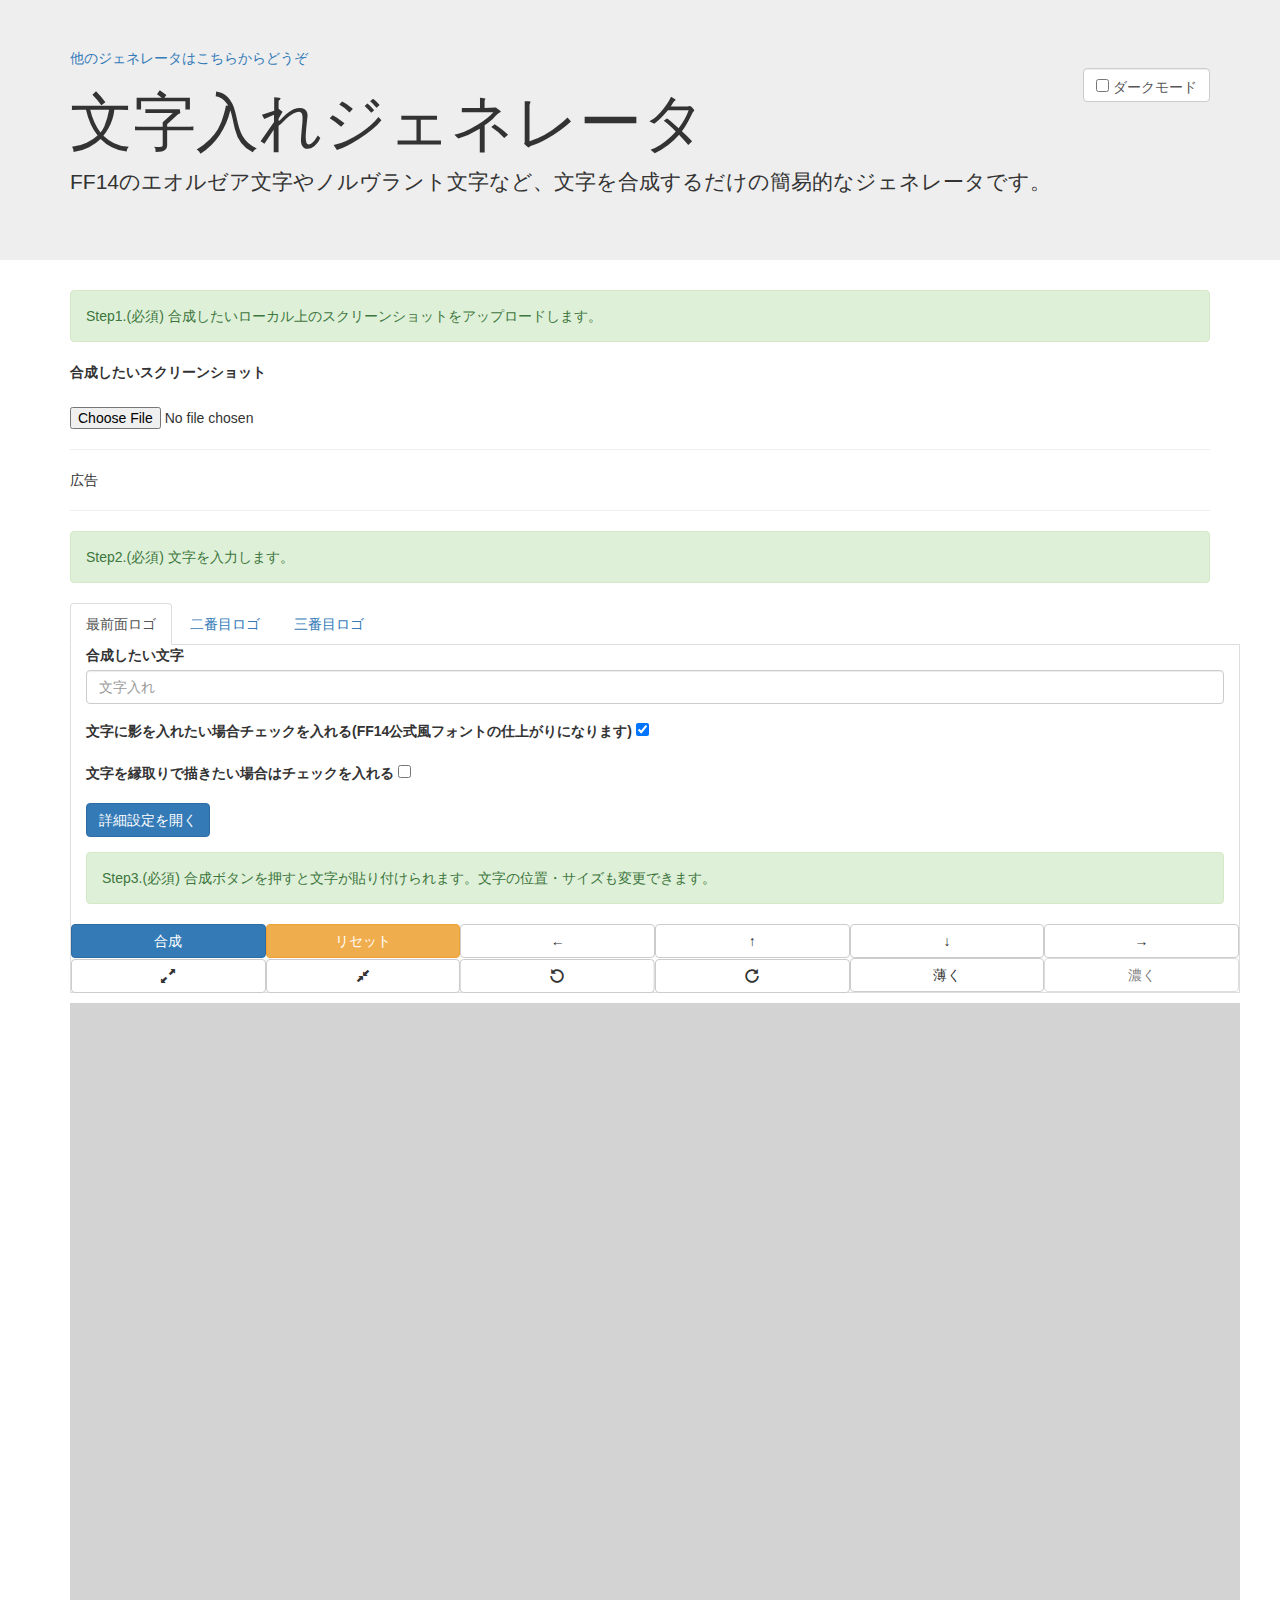
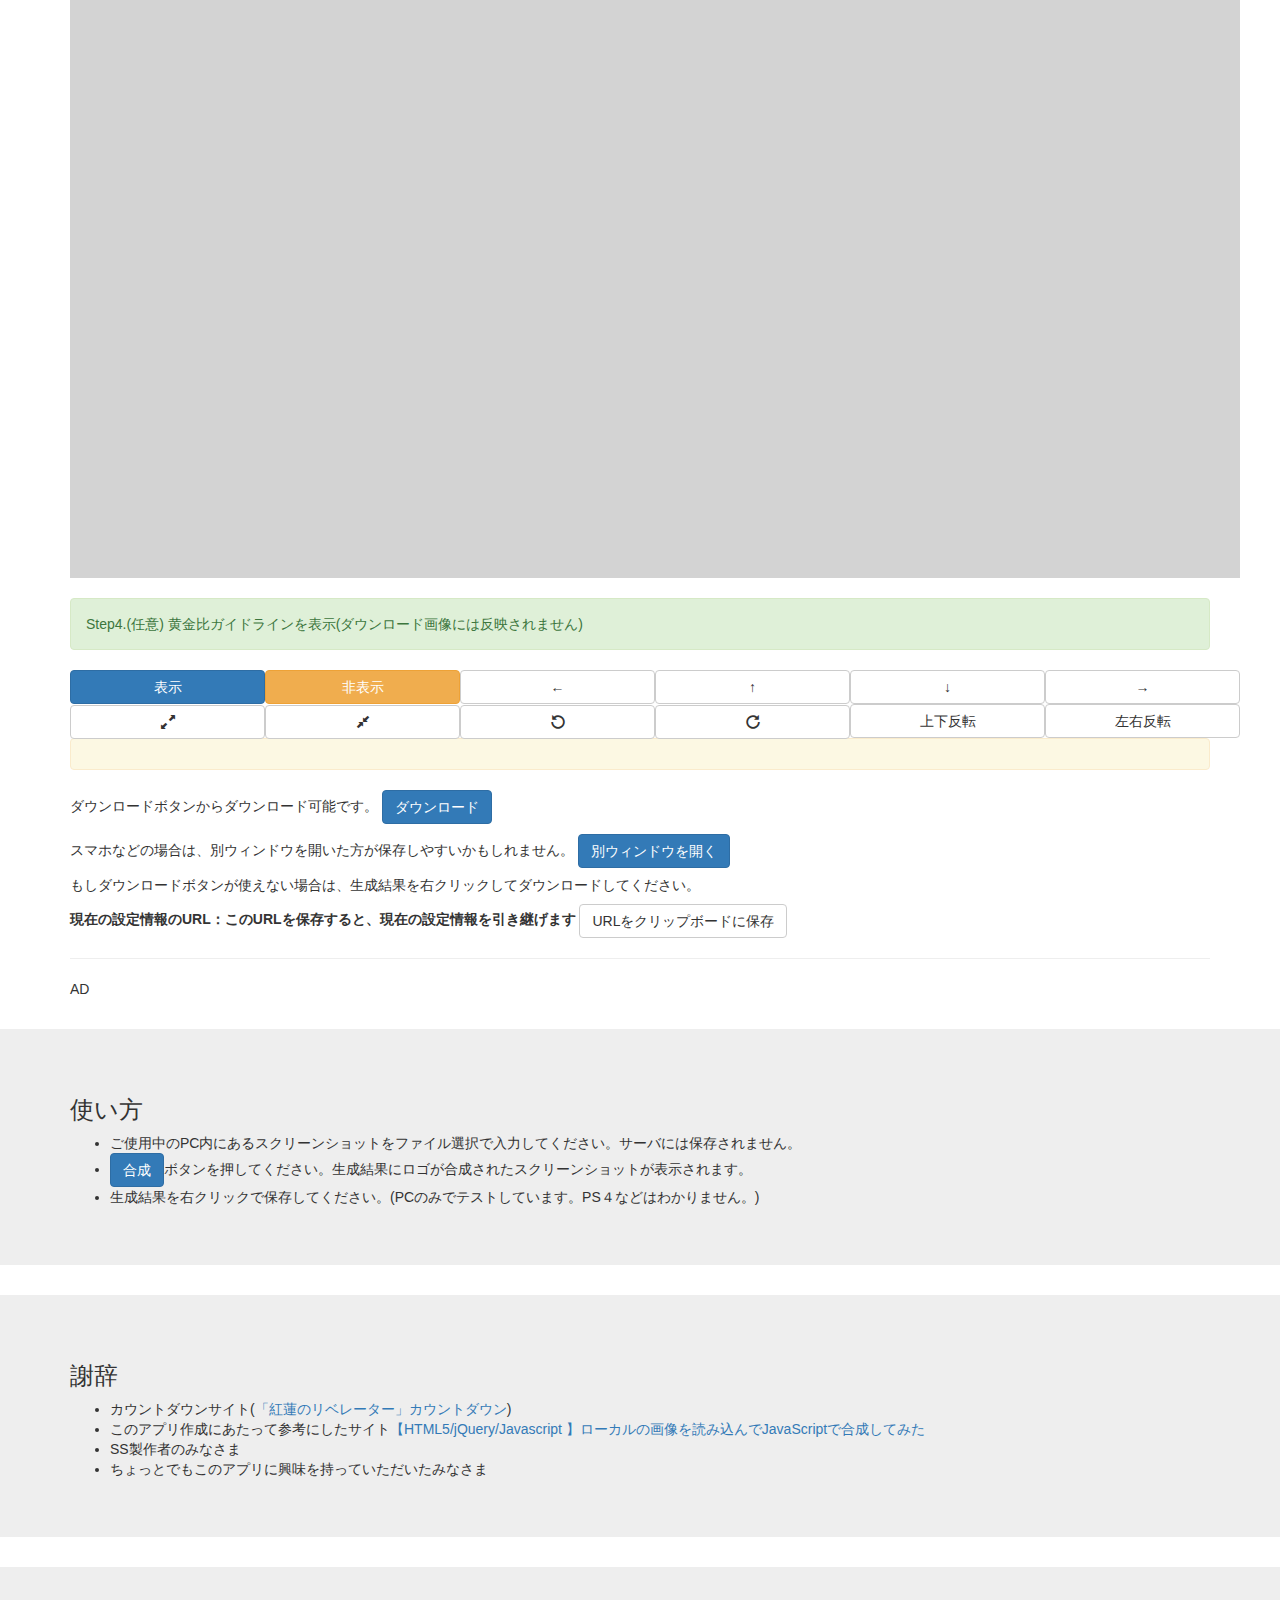
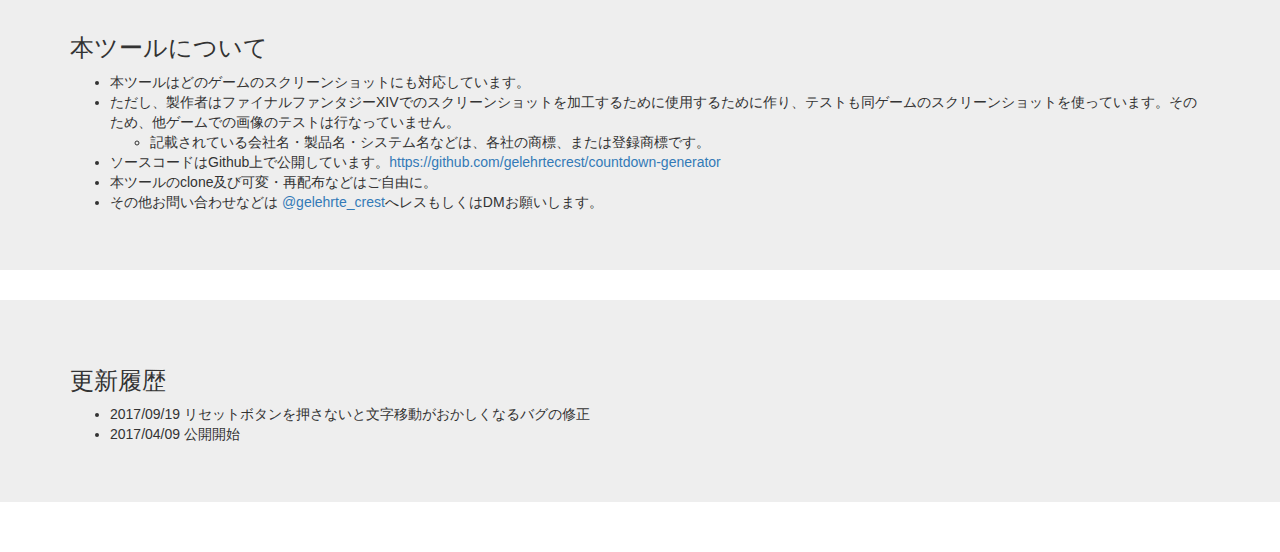
==== docs/index.html @ 1e6e4420 "サベネア文字" ====
<!DOCTYPE html>
<html>
	<head lang="ja">
		<meta charset="utf-8">
		<meta http-equiv="X-UA-Compatible" content="IE=edge">
		<meta name="viewport" content="width=device-width, initial-scale=1">
		<meta description="文字入れジェネレータはゲームのスクリーンショットにFF14のエオルゼア文字やノルヴラント文字など文字を載せるためのアプリです。FINAL FANTASY XIVのスクリーンショットでテストしています。">
		<title>文字入れジェネレータ</title>
		<script src="https://code.createjs.com/easeljs-0.8.2.min.js"></script>
		<script src="jquery-3.6.0.min.js"></script>
		<script src="https://maxcdn.bootstrapcdn.com/bootstrap/3.3.7/js/bootstrap.min.js" integrity="sha384-Tc5IQib027qvyjSMfHjOMaLkfuWVxZxUPnCJA7l2mCWNIpG9mGCD8wGNIcPD7Txa" crossorigin="anonymous"></script>
		<link href="https://maxcdn.bootstrapcdn.com/bootstrap/3.3.7/css/bootstrap.min.css" rel="stylesheet" integrity="sha384-BVYiiSIFeK1dGmJRAkycuHAHRg32OmUcww7on3RYdg4Va+PmSTsz/K68vbdEjh4u" crossorigin="anonymous">
		<link href="main.css?20210517" rel="stylesheet">
		<script src="https://ajax.googleapis.com/ajax/libs/webfont/1.6.26/webfont.js"></script>
		<script src="main.js?20220130"></script>
		<!-- ダークモード -->
		<script src="https://cdn.jsdelivr.net/npm/js-cookie@2/src/js.cookie.min.js"></script>
		<script src="dark-mode.js?20200327"></script>
		<!-- Global Site Tag (gtag.js) - Google Analytics -->
		<script async src="https://www.googletagmanager.com/gtag/js?id=UA-101529000-4"></script>
		<script>
  window.dataLayer = window.dataLayer || [];
    function gtag(){dataLayer.push(arguments)};
  gtag('js', new Date());

    gtag('config', 'UA-101529000-4');
		</script>
		<link href="style.css?20220130" rel="stylesheet">
	</head>
	<body>
		<div class="jumbotron">
			<div class="container">
				<div><a href="https://www.gelehrte.com/">他のジェネレータはこちらからどうぞ</a></div>
				<div class="pull-right">
					<div class="form-control"><input id="btn-mode" type="checkbox"> ダークモード</div>
				</div>
				<h1>文字入れジェネレータ</h1>
				<p id="comment">FF14のエオルゼア文字やノルヴラント文字など、文字を合成するだけの簡易的なジェネレータです。</p>
			</div>
		</div>
		<div class="container">
			<div class="alert alert-success">Step1.(必須) 合成したいローカル上のスクリーンショットをアップロードします。</div>
			<dl class="table">
			<dd><label for="exampleInputEmail1">合成したいスクリーンショット</label></dd>
			<dd><span><img src="" id="preview"></span><dd>
			<dd><input type="file" accept="image/*" id="getfile"><dd>
			</dl>
			<hr />
			<p>広告</p>
			<script async src="//pagead2.googlesyndication.com/pagead/js/adsbygoogle.js"></script>
			<!-- カウントダウンジェネレータ　レスポンシブ -->
		<ins class="adsbygoogle"
		     style="display:block"
	          data-ad-client="ca-pub-9341622472626262"
          data-ad-slot="9647787091"
     data-ad-format="auto"></ins>
     <script>
(adsbygoogle = window.adsbygoogle || []).push({});
     </script>
     		<hr />
			<div class="alert alert-success">Step2.(必須) 文字を入力します。</div>
			<ul class="nav nav-tabs">
				<li class="active"><a href="#tabContentA" data-toggle="tab">最前面ロゴ</a></li>
				<li><a href="#tabContentB" data-toggle="tab">二番目ロゴ</a></li>
				<li><a href="#tabContentC" data-toggle="tab">三番目ロゴ</a></li>
			</ul>
			<div class="tab-content container">
				<div class="tab-pane active" id="tabContentA">
					<div class="row">
						<div class="col-sm-12">
							<div class="form-group">
								<label for="exampleInputEmail1">合成したい文字</label>
								<input type="text" class="form-control input" id="text" placeholder="文字入れ">
							</div>
							<div class="form-group">
								<label for="exampleInputEmail1">文字に影を入れたい場合チェックを入れる(FF14公式風フォントの仕上がりになります)
									<input type="checkbox" id="color_shadow_flag" value="1" checked="checked">
								</label>
							</div>
							<div class="form-group">
								<label for="exampleInputEmail1">文字を縁取りで描きたい場合はチェックを入れる
									<input type="checkbox" id="color_outline_flag" value="1">
								</label>
							</div>
							<div class="form-group">
								<button id="setting_more_btn" class="btn btn-primary">詳細設定を開く</button>
							</div>
						</div>
						<div id="setting_more" style="display:none">
							<div class="col-sm-12">
								<div class="form-group">
									<label for="exampleInputEmail1">フォントカラー：ボタンから選んでください：結果はテキストボックスに入ります</label>
									<div class="col-sm-12">
										<div class="row">
											<button type="button" id="color_white" class="color_button btn btn-default col-sm-1">白</button>
											<button type="button" id="color_blue" class="color_button btn btn-info col-sm-1">青</button>
											<button type="button" id="color_green" class="color_button btn btn-success col-sm-1">緑</button>
											<button type="button" id="color_yellow" class="color_button btn btn-warning col-sm-1">黄</button>
											<button type="button" id="color_red" class="color_button btn btn-danger col-sm-1">赤</button>
											<button type="button" id="color_black" class="color_button btn btn-black col-sm-1">黒</button>
										</div>
									</div>
									<label for="exampleInputEmail1">または、直接テキストボックスに色を入力してください</label>
									<input type="text" class="form-control input" id="color" placeholder="フォントカラー">
								</div>
							</div>
							<div class="col-sm-12">
								<div class="form-group">
									<label for="exampleInputEmail1">影のカラー：ボタンから選んでください：結果はテキストボックスに入ります</label>
									<div class="col-sm-12">
										<div class="row">
											<button type="button" id="color_shadow_white" class="color_shadow_button btn btn-default col-sm-1">白</button>
											<button type="button" id="color_shadow_blue" class="color_shadow_button btn btn-info col-sm-1">青</button>
											<button type="button" id="color_shadow_green" class="color_shadow_button btn btn-success col-sm-1">緑</button>
											<button type="button" id="color_shadow_yellow" class="color_shadow_button btn btn-warning col-sm-1">黄</button>
											<button type="button" id="color_shadow_red" class="color_shadow_button btn btn-danger col-sm-1">赤</button>
											<button type="button" id="color_shadow_black" class="color_shadow_button btn btn-black col-sm-1">黒</button>
										</div>
									</div>
									<label for="exampleInputEmail1">または、直接テキストボックスに色を入力してください</label>
									<input type="text" class="form-control input" id="color_shadow" placeholder="影のカラー">
								</div>
							</div>
							<div class="col-sm-12">
								<div class="form-group">
									<label for="exampleInputEmail1">フォントスタイル：ボタンから追加もしくは通常体にしてください：結果はテキストボックスに入ります</label>
									<div class="col-sm-12">
										<div class="row">
											<button type="button" id="style_normal" class="style_button btn btn-default col-sm-2">通常体</button>
											<button type="button" id="style_bold" class="style_button btn btn-info col-sm-2">太字を追加</button>
											<button type="button" id="style_italic" class="style_button btn btn-success col-sm-2">斜体を追加</button>
										</div>
									</div>
									<label for="exampleInputEmail1">または、直接テキストボックスに色を入力してください</label>
									<input type="text" class="form-control input" id="style" placeholder="フォントスタイル">
								</div>
							</div>
							<div class="col-sm-12">
								<div class="form-group">
									<label for="exampleInputEmail1">フォントサイズ</label>
									<input type="text" class="form-control input" id="px" placeholder="フォントサイズ">
								</div>
							</div>
							<div class="col-sm-12">
								<div class="form-group">
									<label for="exampleInputEmail1">フォントの種類(CSSショートハンド)　ボタンから選んでください</label>
									<div class="col-sm-12">
										<label for="exampleInputEmail1">デフォルト及びFF14の二次創作フォント</label>
											<div class="row">
												<button type="button" id="font_default" class="font_button btn btn-default col-sm-2">デフォルト</button>
												<button type="button" id="font_eorzea" class="font_button btn btn-success col-sm-2">エオルゼア文字フォント</button>
												<button type="button" id="font_kugane" class="font_button btn btn-danger col-sm-2">クガネ文字フォント</button>
												<button type="button" id="font_kugane_tate" class="font_button btn btn-danger col-sm-2">クガネ文字フォント縦書き</button>
												<button type="button" id="font_norvrandt" class="font_button btn btn-info col-sm-2">ノルヴラント文字フォント</button>
												<button type="button" id="font_norvrandt5" class="font_button btn btn-info col-sm-2">ノルヴラント文字(5.0版)</button>
												<button type="button" id="font_etheirys" class="font_button btn btn-success col-sm-2">アーテリス文字</button>
												<button type="button" id="font_thavnair" class="font_button btn btn-danger col-sm-2">サベネア文字(仮実装)</button>												<button type="button" id="font_nier" class="font_button btn btn-black col-sm-2">NieR文字フォント</button>
												<button type="button" id="font_near_eastern" class="font_button btn btn-default col-sm-2">近東文字フォント</button>
												<button type="button" id="font_ff14_figure" class="font_button btn btn-success col-sm-2">エデンフォント</button>
											</div>
									</div>
									<div class="col-sm-12">
										<label for="exampleInputEmail1">FF14のデザイン二次創作フォント</label>
											<div class="row">
												<button type="button" id="font_eorzea_blackletter" class="font_button btn btn-success col-sm-2">エオルゼアブラックレター</button>
												<button type="button" id="font_eorzea_dot" class="font_button btn btn-success col-sm-2">エオルゼア文字ドット</button>
												<button type="button" id="font_eorzea_cursive" class="font_button btn btn-success col-sm-2">エオルゼア文字筆記体</button>
												<button type="button" id="font_eorzea_maru" class="font_button btn btn-success col-sm-2">エオルゼア丸文字</button>
												<button type="button" id="font_kugane_dot" class="font_button btn btn-danger col-sm-2">クガネ文字ドット</button>
												<button type="button" id="font_norvrandt_dot" class="font_button btn btn-info col-sm-2">ノルヴラント文字ドット</button>
												<button type="button" id="font_norvrandt5_dot" class="font_button btn btn-info col-sm-2">ノルヴラントドット(5.0版)</button>
											</div>
									</div>
									<div class="col-sm-12">
										<label for="exampleInputEmail1">fontworks様のフォント(詳しくは<a href="https://github.com/fontworks-fonts" target="_blank">こちら</a>)</label>
											<div class="row">
												<button type="button" id="font_trainone" class="font_button btn btn-default col-sm-3">TrainOne</button>
												<button type="button" id="font_stick" class="font_button btn btn-default col-sm-3">Stick</button>
												<button type="button" id="font_rokenrollone" class="font_button btn btn-default col-sm-3">RokkenRolleOne</button>
												<button type="button" id="font_reggaeone" class="font_button btn btn-default col-sm-3">ReggaeOne</button>
												<button type="button" id="font_rampartone" class="font_button btn btn-default col-sm-3">RampartOne</button>
												<button type="button" id="font_kleeone" class="font_button btn btn-default col-sm-3">KleeOne</button>
												<button type="button" id="font_kleeonesemibold" class="font_button btn btn-default col-sm-3">KleeOne-SemiBold</button>
												<button type="button" id="font_dotgothic16" class="font_button btn btn-default col-sm-3">Dotgoshic16</button>
											</div>
									</div>
									<label for="exampleInputEmail1">または、直接テキストボックスにフォントを入力してください</label>
									<input type="text" class="form-control input" id="font" placeholder="フォントショートハンド">
								</div>
							</div>
						</div>
					</div>
					<div class="">
						<div class="alert alert-success">Step3.(必須) 合成ボタンを押すと文字が貼り付けられます。文字の位置・サイズも変更できます。</div>
					</div>
					<div class="row">
						<button id="update" class="col-sm-2 editgenerator btn btn-primary">
							<div class="lang editgenerator" language="ja">合成</div>
							<div class="lang editgenerator" language="en" style="display:none">Put</div>
							<div class="lang editgenerator" language="ch" style="display:none">放置</div>
							<div class="lang editgenerator" language="kr" style="display:none">넣기</div>
						</button>
						<button id="reset" class="col-sm-2 editgenerator btn btn-warning">
							<div class="lang editgenerator" language="ja">リセット</div>
							<div class="lang editgenerator" language="en" style="display:none">Reset</div>
							<div class="lang editgenerator" language="ch" style="display:none">重启</div>
							<div class="lang editgenerator" language="kr" style="display:none">다시 놓기</div>
						</button>
						<button id="left" class="col-sm-2 editgenerator btn btn-default">←</button>
						<button id="up" class="col-sm-2 editgenerator btn btn-default">↑</button>
						<button id="down" class="col-sm-2 editgenerator btn btn-default">↓</button>
						<button id="right" class="col-sm-2 editgenerator btn btn-default">→</button>
						<button id="zoomin" class="col-sm-2 editgenerator btn btn-default glyphicon glyphicon-resize-full"></button>
						<button id="zoomout" class="col-sm-2 editgenerator btn btn-default glyphicon glyphicon-resize-small"></button>
						<button id="rotation_l" class="col-sm-2 editgenerator btn btn-default glyphicon glyphicon-repeat" style="transform: scale(-1, 1);"></button>
						<button id="rotation_r" class="col-sm-2 editgenerator btn btn-default glyphicon glyphicon-repeat"></button>
						<button id="alpha_down" class="col-sm-2 editgenerator btn btn-default">
							<div id="alpha_down" class="lang editgenerator" language="ja">薄く</div>
							<div id="alpha_down" class="lang editgenerator" language="en" style="display:none">Thin</div>
							<div id="alpha_down" class="lang editgenerator" language="ch" style="display:none">瘦</div>
							<div id="alpha_down" class="lang editgenerator" language="kr" style="display:none">얇은</div>
						</button>
						<button id="alpha_up" disabled class="col-sm-2 editgenerator btn btn-default">
							<div id="alpha_up" class="lang editgenerator" language="ja">濃く</div>
							<div id="alpha_up" class="lang editgenerator" language="en" style="display:none">Dark</div>
							<div id="alpha_up" class="lang editgenerator" language="ch" style="display:none">黑暗</div>
							<div id="alpha_up" class="lang editgenerator" language="kr" style="display:none">진하게</div>
						</button>
					</div>
				</div>
				<div class="tab-pane" id="tabContentB">
					<div class="row">
						<div class="col-sm-12">
							<div class="form-group">
								<label for="exampleInputEmail1">合成したい文字</label>
								<input type="text" class="form-control input" id="textB" placeholder="文字入れ">
							</div>
							<div class="form-group">
								<label for="exampleInputEmail1">文字に影を入れたい場合チェックを入れる(FF14公式風フォントの仕上がりになります)
									<input type="checkbox" id="color_shadow_flagB" value="1" checked="checked">
								</label>
							</div>
							<div class="form-group">
								<label for="exampleInputEmail1">文字を縁取りで描きたい場合はチェックを入れる
									<input type="checkbox" id="color_outline_flagB" value="1">
								</label>
							</div>
							<div class="form-group">
								<button id="setting_more_btnB" class="btn btn-primary">詳細設定を開く</button>
							</div>
						</div>
						<div id="setting_moreB" style="display:none">
							<div class="col-sm-12">
								<div class="form-group">
									<label for="exampleInputEmail1">フォントカラー：ボタンから選んでください：結果はテキストボックスに入ります</label>
									<div class="col-sm-12">
										<div class="row">
											<button type="button" id="color_whiteB" class="color_buttonB btn btn-default col-sm-1">白</button>
											<button type="button" id="color_blueB" class="color_buttonB btn btn-info col-sm-1">青</button>
											<button type="button" id="color_greenB" class="color_buttonB btn btn-success col-sm-1">緑</button>
											<button type="button" id="color_yellowB" class="color_buttonB btn btn-warning col-sm-1">黄</button>
											<button type="button" id="color_redB" class="color_buttonB btn btn-danger col-sm-1">赤</button>
											<button type="button" id="color_blackB" class="color_buttonB btn btn-black col-sm-1">黒</button>
										</div>
									</div>
									<label for="exampleInputEmail1">または、直接テキストボックスに色を入力してください</label>
									<input type="text" class="form-control input" id="colorB" placeholder="フォントカラー">
								</div>
							</div>
							<div class="col-sm-12">
								<div class="form-group">
									<label for="exampleInputEmail1">影のカラー：ボタンから選んでください：結果はテキストボックスに入ります</label>
									<div class="col-sm-12">
										<div class="row">
											<button type="button" id="color_shadow_whiteB" class="color_shadow_buttonB btn btn-default col-sm-1">白</button>
											<button type="button" id="color_shadow_blueB" class="color_shadow_buttonB btn btn-info col-sm-1">青</button>
											<button type="button" id="color_shadow_greenB" class="color_shadow_buttonB btn btn-success col-sm-1">緑</button>
											<button type="button" id="color_shadow_yellowB" class="color_shadow_buttonB btn btn-warning col-sm-1">黄</button>
											<button type="button" id="color_shadow_redB" class="color_shadow_buttonB btn btn-danger col-sm-1">赤</button>
											<button type="button" id="color_shadow_blackB" class="color_shadow_buttonB btn btn-black col-sm-1">黒</button>
										</div>
									</div>
									<label for="exampleInputEmail1">または、直接テキストボックスに色を入力してください</label>
									<input type="text" class="form-control input" id="color_shadowB" placeholder="影のカラー">
								</div>
							</div>
							<div class="col-sm-12">
								<div class="form-group">
									<label for="exampleInputEmail1">フォントスタイル：ボタンから追加もしくは通常体にしてください：結果はテキストボックスに入ります</label>
									<div class="col-sm-12">
										<div class="row">
											<button type="button" id="style_normalB" class="style_buttonB btn btn-default col-sm-2">通常体</button>
											<button type="button" id="style_boldB" class="style_buttonB btn btn-info col-sm-2">太字を追加</button>
											<button type="button" id="style_italicB" class="style_buttonB btn btn-success col-sm-2">斜体を追加</button>
										</div>
									</div>
									<label for="exampleInputEmail1">または、直接テキストボックスに色を入力してください</label>
									<input type="text" class="form-control input" id="styleB" placeholder="フォントスタイル">
								</div>
							</div>
							<div class="col-sm-12">
								<div class="form-group">
									<label for="exampleInputEmail1">フォントサイズ</label>
									<input type="text" class="form-control input" id="pxB" placeholder="フォントサイズ">
								</div>
							</div>
							<div class="col-sm-12">
								<div class="form-group">
									<label for="exampleInputEmail1">フォントの種類(CSSショートハンド)　ボタンから選んでください</label>
									<div class="col-sm-12">
										<label for="exampleInputEmail1">デフォルト及びFF14の二次創作フォント</label>
											<div class="row">
												<button type="button" id="font_defaultB" class="font_buttonB btn btn-default col-sm-2">デフォルト</button>
												<button type="button" id="font_eorzeaB" class="font_buttonB btn btn-success col-sm-2">エオルゼア文字フォント</button>
												<button type="button" id="font_kuganeB" class="font_buttonB btn btn-danger col-sm-2">クガネ文字フォント</button>
												<button type="button" id="font_kugane_tateB" class="font_buttonB btn btn-danger col-sm-2">クガネ文字フォント縦書き</button>
												<button type="button" id="font_norvrandtB" class="font_buttonB btn btn-info col-sm-2">ノルヴラント文字フォント</button>
												<button type="button" id="font_norvrandt5B" class="font_buttonB btn btn-info col-sm-2">ノルヴラント文字(5.0版)</button>
												<button type="button" id="font_etheirysB" class="font_buttonB btn btn-success col-sm-2">アーテリス文字</button>
												<button type="button" id="font_thavnairB" class="font_buttonB btn btn-danger col-sm-2">サベネア文字</button>
												<button type="button" id="font_nierB" class="font_buttonB btn btn-black col-sm-2">NieR文字フォント</button>
												<button type="button" id="font_near_easternB" class="font_buttonB btn btn-default col-sm-2">近東文字フォント</button>
												<button type="button" id="font_ff14_figureB" class="font_buttonB btn btn-success col-sm-2">エデンフォント</button>
											</div>
									</div>
									<div class="col-sm-12">
										<label for="exampleInputEmail1">FF14のデザイン二次創作フォント</label>
											<div class="row">
												<button type="button" id="font_eorzea_blackletterB" class="font_buttonB btn btn-success col-sm-2">エオルゼアブラックレター</button>
												<button type="button" id="font_eorzea_dotB" class="font_buttonB btn btn-success col-sm-2">エオルゼア文字ドット</button>
												<button type="button" id="font_eorzea_cursiveB" class="font_buttonB btn btn-success col-sm-2">エオルゼア文字筆記体</button>
												<button type="button" id="font_eorzea_maruB" class="font_buttonB btn btn-success col-sm-2">エオルゼア丸文字</button>
												<button type="button" id="font_kugane_dotB" class="font_buttonB btn btn-danger col-sm-2">クガネ文字ドット</button>
												<button type="button" id="font_norvrandt_dotB" class="font_buttonB btn btn-info col-sm-2">ノルヴラント文字ドット</button>
												<button type="button" id="font_norvrandt5_dotB" class="font_buttonB btn btn-info col-sm-2">ノルヴラントドット(5.0版)</button>
											</div>
									</div>
	
									<div class="col-sm-12">
										<label for="exampleInputEmail1">fontworks様のフォント(詳しくは<a href="https://github.com/fontworks-fonts" target="_blank">こちら</a>)</label>
											<div class="row">
												<button type="button" id="font_trainoneB" class="font_buttonB btn btn-default col-sm-3">TrainOne</button>
												<button type="button" id="font_stickB" class="font_buttonB btn btn-default col-sm-3">Stick</button>
												<button type="button" id="font_rokenrolloneB" class="font_buttonB btn btn-default col-sm-3">RokkenRolleOne</button>
												<button type="button" id="font_reggaeoneB" class="font_buttonB btn btn-default col-sm-3">ReggaeOne</button>
												<button type="button" id="font_rampartoneB" class="font_buttonB btn btn-default col-sm-3">RampartOne</button>
												<button type="button" id="font_kleeoneB" class="font_buttonB btn btn-default col-sm-3">KleeOne</button>
												<button type="button" id="font_kleeonesemiboldB" class="font_buttonB btn btn-default col-sm-3">KleeOne-SemiBold</button>
												<button type="button" id="font_dotgothic16B" class="font_buttonB btn btn-default col-sm-3">Dotgoshic16</button>
											</div>
									</div>
									<label for="exampleInputEmail1">または、直接テキストボックスにフォントを入力してください</label>
									<input type="text" class="form-control input" id="fontB" placeholder="フォントショートハンド">
								</div>
							</div>
						</div>
					</div>
					<div class="">
						<div class="alert alert-success">Step3.(必須) 合成ボタンを押すと文字が貼り付けられます。文字の位置・サイズも変更できます。</div>
					</div>
					<div class="row">
						<button id="update" class="col-sm-2 editgenerator btn btn-primary">
							<div class="lang editgenerator" language="ja">合成</div>
							<div class="lang editgenerator" language="en" style="display:none">Put</div>
							<div class="lang editgenerator" language="ch" style="display:none">放置</div>
							<div class="lang editgenerator" language="kr" style="display:none">넣기</div>
						</button>
						<button id="resetB" class="col-sm-2 editgenerator btn btn-warning">
							<div class="lang editgenerator" language="ja">リセット</div>
							<div class="lang editgenerator" language="en" style="display:none">Reset</div>
							<div class="lang editgenerator" language="ch" style="display:none">重启</div>
							<div class="lang editgenerator" language="kr" style="display:none">다시 놓기</div>
						</button>
						<button id="leftB" class="col-sm-2 editgenerator btn btn-default">←</button>
						<button id="upB" class="col-sm-2 editgenerator btn btn-default">↑</button>
						<button id="downB" class="col-sm-2 editgenerator btn btn-default">↓</button>
						<button id="rightB" class="col-sm-2 editgenerator btn btn-default">→</button>
						<button id="zoominB" class="col-sm-2 editgenerator btn btn-default glyphicon glyphicon-resize-full"></button>
						<button id="zoomoutB" class="col-sm-2 editgenerator btn btn-default glyphicon glyphicon-resize-small"></button>
						<button id="rotation_lB" class="col-sm-2 editgenerator btn btn-default glyphicon glyphicon-repeat" style="transform: scale(-1, 1);"></button>
						<button id="rotation_rB" class="col-sm-2 editgenerator btn btn-default glyphicon glyphicon-repeat"></button>
						<button id="alpha_downB" class="col-sm-2 editgenerator btn btn-default">
							<div id="alpha_downB" class="lang editgenerator" language="ja">薄く</div>
							<div id="alpha_downB" class="lang editgenerator" language="en" style="display:none">Thin</div>
							<div id="alpha_downB" class="lang editgenerator" language="ch" style="display:none">瘦</div>
							<div id="alpha_downB" class="lang editgenerator" language="kr" style="display:none">얇은</div>
						</button>
						<button id="alpha_upB" disabled class="col-sm-2 editgenerator btn btn-default">
							<div id="alpha_upB" class="lang editgenerator" language="ja">濃く</div>
							<div id="alpha_upB" class="lang editgenerator" language="en" style="display:none">Dark</div>
							<div id="alpha_upB" class="lang editgenerator" language="ch" style="display:none">黑暗</div>
							<div id="alpha_upB" class="lang editgenerator" language="kr" style="display:none">진하게</div>
						</button>
					</div>
				</div>
				<div class="tab-pane" id="tabContentC">
					<div class="row">
						<div class="col-sm-12">
							<div class="form-group">
								<label for="exampleInputEmail1">合成したい文字</label>
								<input type="text" class="form-control input" id="textC" placeholder="文字入れ">
							</div>
							<div class="form-group">
								<label for="exampleInputEmail1">文字に影を入れたい場合チェックを入れる(FF14公式風フォントの仕上がりになります)
									<input type="checkbox" id="color_shadow_flagC" value="1" checked="checked">
								</label>
							</div>
							<div class="form-group">
								<label for="exampleInputEmail1">文字を縁取りで描きたい場合はチェックを入れる
									<input type="checkbox" id="color_outline_flagC" value="1">
								</label>
							</div>
							<div class="form-group">
								<button id="setting_more_btnC" class="btn btn-primary">詳細設定を開く</button>
							</div>
						</div>
						<div id="setting_moreC" style="display:none">
							<div class="col-sm-12">
								<div class="form-group">
									<label for="exampleInputEmail1">フォントカラー：ボタンから選んでください：結果はテキストボックスに入ります</label>
									<div class="col-sm-12">
										<div class="row">
											<button type="button" id="color_whiteC" class="color_buttonC btn btn-default col-sm-1">白</button>
											<button type="button" id="color_blueC" class="color_buttonC btn btn-info col-sm-1">青</button>
											<button type="button" id="color_greenC" class="color_buttonC btn btn-success col-sm-1">緑</button>
											<button type="button" id="color_yellowC" class="color_buttonC btn btn-warning col-sm-1">黄</button>
											<button type="button" id="color_redC" class="color_buttonC btn btn-danger col-sm-1">赤</button>
											<button type="button" id="color_blackC" class="color_buttonC btn btn-black col-sm-1">黒</button>
										</div>
									</div>
									<label for="exampleInputEmail1">または、直接テキストボックスに色を入力してください</label>
									<input type="text" class="form-control input" id="colorC" placeholder="フォントカラー">
								</div>
							</div>
							<div class="col-sm-12">
								<div class="form-group">
									<label for="exampleInputEmail1">影のカラー：ボタンから選んでください：結果はテキストボックスに入ります</label>
									<div class="col-sm-12">
										<div class="row">
											<button type="button" id="color_shadow_whiteC" class="color_shadow_buttonC btn btn-default col-sm-1">白</button>
											<button type="button" id="color_shadow_blueC" class="color_shadow_buttonC btn btn-info col-sm-1">青</button>
											<button type="button" id="color_shadow_greenC" class="color_shadow_buttonC btn btn-success col-sm-1">緑</button>
											<button type="button" id="color_shadow_yellowC" class="color_shadow_buttonC btn btn-warning col-sm-1">黄</button>
											<button type="button" id="color_shadow_redC" class="color_shadow_buttonC btn btn-danger col-sm-1">赤</button>
											<button type="button" id="color_shadow_blackC" class="color_shadow_buttonC btn btn-black col-sm-1">黒</button>
										</div>
									</div>
									<label for="exampleInputEmail1">または、直接テキストボックスに色を入力してください</label>
									<input type="text" class="form-control input" id="color_shadowC" placeholder="影のカラー">
								</div>
							</div>
							<div class="col-sm-12">
								<div class="form-group">
									<label for="exampleInputEmail1">フォントスタイル：ボタンから追加もしくは通常体にしてください：結果はテキストボックスに入ります</label>
									<div class="col-sm-12">
										<div class="row">
											<button type="button" id="style_normalC" class="style_buttonC btn btn-default col-sm-2">通常体</button>
											<button type="button" id="style_boldC" class="style_buttonC btn btn-info col-sm-2">太字を追加</button>
											<button type="button" id="style_italicC" class="style_buttonC btn btn-success col-sm-2">斜体を追加</button>
										</div>
									</div>
									<label for="exampleInputEmail1">または、直接テキストボックスに色を入力してください</label>
									<input type="text" class="form-control input" id="styleC" placeholder="フォントスタイル">
								</div>
							</div>
							<div class="col-sm-12">
								<div class="form-group">
									<label for="exampleInputEmail1">フォントサイズ</label>
									<input type="text" class="form-control input" id="pxC" placeholder="フォントサイズ">
								</div>
							</div>
							<div class="col-sm-12">
								<div class="form-group">
									<label for="exampleInputEmail1">フォントの種類(CSSショートハンド)　ボタンから選んでください</label>
									<div class="col-sm-12">
										<label for="exampleInputEmail1">デフォルト及びFF14の二次創作フォント</label>
											<div class="row">
												<button type="button" id="font_defaultC" class="font_buttonC btn btn-default col-sm-2">デフォルト</button>
												<button type="button" id="font_eorzeaC" class="font_buttonC btn btn-success col-sm-2">エオルゼア文字フォント</button>
												<button type="button" id="font_kuganeC" class="font_buttonC btn btn-danger col-sm-2">クガネ文字フォント</button>
												<button type="button" id="font_kugane_tateC" class="font_buttonC btn btn-danger col-sm-2">クガネ文字フォント縦書き</button>
												<button type="button" id="font_norvrandtC" class="font_buttonC btn btn-info col-sm-2">ノルヴラント文字フォント</button>
												<button type="button" id="font_norvrandt5C" class="font_buttonC btn btn-info col-sm-2">ノルヴラント文字(5.0版)</button>
												<button type="button" id="font_etheirysC" class="font_buttonC btn btn-success col-sm-2">アーテリス文字</button>
												<button type="button" id="font_thavnairC" class="font_buttonC btn btn-danger col-sm-2">サベネア文字</button>
												<button type="button" id="font_nierC" class="font_buttonC btn btn-black col-sm-2">NieR文字フォント</button>
												<button type="button" id="font_near_easternC" class="font_buttonC btn btn-default col-sm-2">近東文字フォント</button>
												<button type="button" id="font_ff14_figureC" class="font_buttonC btn btn-success col-sm-2">エデンフォント</button>
											</div>
									</div>
									<div class="col-sm-12">
										<label for="exampleInputEmail1">FF14のデザイン二次創作フォント</label>
											<div class="row">
												<button type="button" id="font_eorzea_blackletterC" class="font_buttonC btn btn-success col-sm-2">エオルゼアブラックレター</button>
												<button type="button" id="font_eorzea_dotC" class="font_buttonC btn btn-success col-sm-2">エオルゼア文字ドット</button>
												<button type="button" id="font_eorzea_cursiveC" class="font_buttonC btn btn-success col-sm-2">エオルゼア文字筆記体</button>
												<button type="button" id="font_eorzea_maruC" class="font_buttonC btn btn-success col-sm-2">エオルゼア丸文字</button>
												<button type="button" id="font_kugane_dotC" class="font_buttonC btn btn-danger col-sm-2">クガネ文字ドット</button>
												<button type="button" id="font_norvrandt_dotC" class="font_buttonC btn btn-info col-sm-2">ノルヴラント文字ドット</button>
												<button type="button" id="font_norvrandt5_dotC" class="font_buttonC btn btn-info col-sm-2">ノルヴラントドット(5.0版)</button>
											</div>
									</div>
									<div class="col-sm-12">
										<label for="exampleInputEmail1">fontworks様のフォント(詳しくは<a href="https://github.com/fontworks-fonts" target="_blank">こちら</a>)</label>
											<div class="row">
												<button type="button" id="font_trainoneC" class="font_buttonC btn btn-default col-sm-3">TrainOne</button>
												<button type="button" id="font_stickC" class="font_buttonC btn btn-default col-sm-3">Stick</button>
												<button type="button" id="font_rokenrolloneC" class="font_buttonC btn btn-default col-sm-3">RokkenRolleOne</button>
												<button type="button" id="font_reggaeoneC" class="font_buttonC btn btn-default col-sm-3">ReggaeOne</button>
												<button type="button" id="font_rampartoneC" class="font_buttonC btn btn-default col-sm-3">RampartOne</button>
												<button type="button" id="font_kleeoneC" class="font_buttonC btn btn-default col-sm-3">KleeOne</button>
												<button type="button" id="font_kleeonesemiboldC" class="font_buttonC btn btn-default col-sm-3">KleeOne-SemiBold</button>
												<button type="button" id="font_dotgothic16C" class="font_buttonC btn btn-default col-sm-3">Dotgoshic16</button>
											</div>
									</div>
									<label for="exampleInputEmail1">または、直接テキストボックスにフォントを入力してください</label>
									<input type="text" class="form-control input" id="fontC" placeholder="フォントショートハンド">
								</div>
							</div>
						</div>
					</div>
					<div class="">
						<div class="alert alert-success">Step3.(必須) 合成ボタンを押すと文字が貼り付けられます。文字の位置・サイズも変更できます。</div>
					</div>
					<div class="row">
						<button id="update" class="col-sm-2 editgenerator btn btn-primary">
							<div class="lang editgenerator" language="ja">合成</div>
							<div class="lang editgenerator" language="en" style="display:none">Put</div>
							<div class="lang editgenerator" language="ch" style="display:none">放置</div>
							<div class="lang editgenerator" language="kr" style="display:none">넣기</div>
						</button>
						<button id="resetC" class="col-sm-2 editgenerator btn btn-warning">
							<div class="lang editgenerator" language="ja">リセット</div>
							<div class="lang editgenerator" language="en" style="display:none">Reset</div>
							<div class="lang editgenerator" language="ch" style="display:none">重启</div>
							<div class="lang editgenerator" language="kr" style="display:none">다시 놓기</div>
						</button>
						<button id="leftC" class="col-sm-2 editgenerator btn btn-default">←</button>
						<button id="upC" class="col-sm-2 editgenerator btn btn-default">↑</button>
						<button id="downC" class="col-sm-2 editgenerator btn btn-default">↓</button>
						<button id="rightC" class="col-sm-2 editgenerator btn btn-default">→</button>
						<button id="zoominC" class="col-sm-2 editgenerator btn btn-default glyphicon glyphicon-resize-full"></button>
						<button id="zoomoutC" class="col-sm-2 editgenerator btn btn-default glyphicon glyphicon-resize-small"></button>
						<button id="rotation_lC" class="col-sm-2 editgenerator btn btn-default glyphicon glyphicon-repeat" style="transform: scale(-1, 1);"></button>
						<button id="rotation_rC" class="col-sm-2 editgenerator btn btn-default glyphicon glyphicon-repeat"></button>
						<button id="alpha_downC" class="col-sm-2 editgenerator btn btn-default">
							<div id="alpha_downC" class="lang editgenerator" language="ja">薄く</div>
							<div id="alpha_downC" class="lang editgenerator" language="en" style="display:none">Thin</div>
							<div id="alpha_downC" class="lang editgenerator" language="ch" style="display:none">瘦</div>
							<div id="alpha_downC" class="lang editgenerator" language="kr" style="display:none">얇은</div>
						</button>
						<button id="alpha_upC" disabled class="col-sm-2 editgenerator btn btn-default">
							<div id="alpha_upC" class="lang editgenerator" language="ja">濃く</div>
							<div id="alpha_upC" class="lang editgenerator" language="en" style="display:none">Dark</div>
							<div id="alpha_upC" class="lang editgenerator" language="ch" style="display:none">黑暗</div>
							<div id="alpha_upC" class="lang editgenerator" language="kr" style="display:none">진하게</div>
						</button>
					</div>
				</div>
			</div>

			<div class="module">
				<div class="container canvas-stage">
					<canvas id="result" width="100%" height="100%"></canvas>
				</div>
			</div>
			<br />
			<div class="alert alert-success lang" language="ja">Step4.(任意) 黄金比ガイドラインを表示(ダウンロード画像には反映されません)</div>
			<input type="text" class="form-control" id="guidelineurl" placeholder="URL" style="display:none;">
			<div class="container">
				<div class="row">
					<button id="guide" class="col-sm-2 editgenerator btn btn-primary">表示</button>
					<button id="unguide" class="col-sm-2 editgenerator btn btn-warning">非表示</button>
					<button id="leftG" class="col-sm-2 editgenerator btn btn-default">←</button>
					<button id="upG" class="col-sm-2 editgenerator btn btn-default">↑</button>
					<button id="downG" class="col-sm-2 editgenerator btn btn-default">↓</button>
					<button id="rightG" class="col-sm-2 editgenerator btn btn-default">→</button>
					<button id="zoominG" class="col-sm-2 editgenerator btn btn-default glyphicon glyphicon-resize-full"></button>
					<button id="zoomoutG" class="col-sm-2 editgenerator btn btn-default glyphicon glyphicon-resize-small"></button>
					<button id="rotation_lG" class="col-sm-2 editgenerator btn btn-default glyphicon glyphicon-repeat" style="transform: scale(-1, 1);"></button>
					<button id="rotation_rG" class="col-sm-2 editgenerator btn btn-default glyphicon glyphicon-repeat"></button>
					<button id="upsidedownG" class="col-sm-2 editgenerator btn btn-default">上下反転</button>
					<button id="leftsiderightG" class="col-sm-2 editgenerator btn btn-default">左右反転</button>
				</div>
			</div>
			<div class="module">
				<div style="display:none">
					<img id="newImg">
					<a href="" id="dlImg"></a>
				</div>
				<div id="alert" class="alert alert-warning" role="alert"></div>
				<h5>
					ダウンロードボタンからダウンロード可能です。
					<button id="btnDownload" class="btn btn-primary">ダウンロード</button>
				</h5>
				<h5>
					スマホなどの場合は、別ウィンドウを開いた方が保存しやすいかもしれません。
					<button id="btnNewWindow" class="btn btn-primary">別ウィンドウを開く</button>
				</h5>
				<h5>もしダウンロードボタンが使えない場合は、生成結果を右クリックしてダウンロードしてください。</h5>
			</div>
			<div class="settingurl">
				<label>現在の設定情報のURL：このURLを保存すると、現在の設定情報を引き継げます</label>
				<button type="button" id="js-copybtn" class="btn btn-default">URLをクリップボードに保存</button>
				<p id="js-copyalert" class="copy_alert alert alert-success">コピーできました！</p>
			</div>
			<hr />
			<p>AD</p>
			<script async src="https://pagead2.googlesyndication.com/pagead/js/adsbygoogle.js"></script>
<!-- 文字入れジェネレータ アプリ下 -->
<ins class="adsbygoogle"
     style="display:block"
     data-ad-client="ca-pub-9341622472626262"
     data-ad-slot="7434430136"
     data-ad-format="auto"
     data-full-width-responsive="true"></ins>
<script>
     (adsbygoogle = window.adsbygoogle || []).push({});
</script>
		</div>


		<br />

		<div class="jumbotron">
			<div class="container">
				<h3>使い方</h3>
				<ul>
					<li>ご使用中のPC内にあるスクリーンショットをファイル選択で入力してください。サーバには保存されません。</li>
					<li><button class="btn btn-primary">合成</button>ボタンを押してください。生成結果にロゴが合成されたスクリーンショットが表示されます。</li>
					<li>生成結果を右クリックで保存してください。(PCのみでテストしています。PS４などはわかりません。)</li>
				</ul>
			</div>
		</div>
		<div class="jumbotron">
			<div class="container">
				<h3>謝辞</h3>
				<ul>
					<li>カウントダウンサイト(<a href="http://www.ff14sb-cd.info/" target="_blank">「紅蓮のリベレーター」カウントダウン</a>)</li>
					<li>このアプリ作成にあたって参考にしたサイト<a href="http://beatdjam.hatenablog.com/entry/2016/01/21/225150" target="_blank">【HTML5/jQuery/Javascript 】ローカルの画像を読み込んでJavaScriptで合成してみた</a>
					<li>SS製作者のみなさま</li>
					<li>ちょっとでもこのアプリに興味を持っていただいたみなさま</li>
				</ul>
			</div>
		</div>

		<div class="jumbotron">
			<div class="container">
				<h3>本ツールについて</h3>
				<ul>
					<li>本ツールはどのゲームのスクリーンショットにも対応しています。</li>
					<li>ただし、製作者はファイナルファンタジーXIVでのスクリーンショットを加工するために使用するために作り、テストも同ゲームのスクリーンショットを使っています。そのため、他ゲームでの画像のテストは行なっていません。</li>
					<ul>
						<li>記載されている会社名・製品名・システム名などは、各社の商標、または登録商標です。</li>
					</ul>
					<li>ソースコードはGithub上で公開しています。<a href="https://github.com/gelehrtecrest/countdown-generator" target="_blank">https://github.com/gelehrtecrest/countdown-generator</a></li>
					<li>本ツールのclone及び可変・再配布などはご自由に。</li>
					<li>その他お問い合わせなどは <a href="https://twitter.com/gelehrte_crest" target="_blank">@gelehrte_crest</a>へレスもしくはDMお願いします。</li>
				</ul>
			</div>
		</div>

		<div class="jumbotron">
			<div class="container">
				<h3>更新履歴</h3>
				<ul>
					<li> 2017/09/19 リセットボタンを押さないと文字移動がおかしくなるバグの修正</li>
					<li> 2017/04/09 公開開始</li>
				</ul>
			</div>
		</div>
	</body>
</html>
---- docs/main.css ----
.btn-black {
	color: #fff;
	background-color: #333;
	border-color: #ccc;
}
.btn-black:hover{
	color: gray;
}
.copy_alert {
	display: none;
}
---- docs/style.css ----
body {
	padding-bottom: 20px;
	background-color: white;
}

.canvas-stage {
	background-color: lightgray;
	padding-top: 15px;
	padding-bottom: 15px;
}

#result,
#preview {
	width: 100%;
}

.tab-content {
	border-style: solid;
	border-width: thin;
	border-color: #ddd;
	margin-bottom: 10px;
}

.nav-tabs{
	border-bottom: none !important;
}

@font-face{
	font-family:'Norvrandt';
	src:url('https://gelehrtecrest.github.io/norvrandt-font/fonts/Norvrandt-Regular.woff') format('woff');
}
@font-face{
	font-family:'Norvrandt5';
	src:url('https://gelehrtecrest.github.io/norvrandt-font/fonts/for_patch_5.0/Norvrandt-Regular.woff') format('woff');
}
@font-face{
	font-family:'Kugane';
	src:url('https://gelehrtecrest.github.io/kugane-font/fonts/Kugane-Regular.woff') format('woff');
}
@font-face{
	font-family:'@Kugane';
	src:url('https://gelehrtecrest.github.io/kugane-font/fonts/@Kugane-Regular.woff') format('woff');
}
@font-face{
	font-family:'NieR';
	src:url('https://gelehrtecrest.github.io/nier-font/fonts/NieR-Regular.woff') format('woff');
}
@font-face{
	font-family:'Eorzea';
	src:url('https://gelehrtecrest.github.io/eorzea-font/fonts/Eorzea-Regular.woff') format('woff');
}
@font-face{
        font-family:'Allagan';
        src:url('https://gelehrtecrest.github.io/allagan-font/fonts/Allagan-Regular.woff') format('woff');
}
@font-face{
        font-family:'Near-Eastern';
        src:url('https://gelehrtecrest.github.io/near-eastern-font/fonts/Near-Eastern-Regular.woff') format('woff');
}
@font-face{
        font-family:'Eden';
        src:url('https://gelehrtecrest.github.io/eden-font/fonts/Eden-Regular.woff') format('woff');
}
@font-face{
        font-family:'Eorzea-Blackletter';
        src:url('https://gelehrtecrest.github.io/countdown-generator/gelefont/Eorzea-Blackletter-Regular.woff') format('woff');
}
@font-face {
	font-family:"TrainOne";
	src:url("https://gelehrtecrest.github.io/countdown-generator/fontworks/TrainOne-Regular.ttf") format("truetype");
}
@font-face {
	font-family:"Stick";
	src:url("https://gelehrtecrest.github.io/countdown-generator/fontworks/Stick-Regular.ttf") format("truetype");
}
@font-face {
	font-family:"RocknRollOne";
	src:url("https://gelehrtecrest.github.io/countdown-generator/fontworks/RocknRollOne-Regular.ttf") format("truetype");
}
@font-face {
	font-family:"ReggaeOne";
	src:url("https://gelehrtecrest.github.io/countdown-generator/fontworks/ReggaeOne-Regular.ttf") format("truetype");
}
@font-face {
	font-family:"RampartOne";
	src:url("https://gelehrtecrest.github.io/countdown-generator/fontworks/RampartOne-Regular.ttf") format("truetype");
}
@font-face {
	font-family:"KleeOne";
	src:url("https://gelehrtecrest.github.io/countdown-generator/fontworks/KleeOne-Regular.ttf") format("truetype");
}
@font-face {
	font-family:"KleeOne-SemiBold";
	src:url("https://gelehrtecrest.github.io/countdown-generator/fontworks/KleeOne-SemiBold.ttf") format("truetype");
}
@font-face {
	font-family:"DotGothic16";
	src:url("https://gelehrtecrest.github.io/countdown-generator/fontworks/DotGothic16-Regular.ttf") format("truetype");
}
@font-face{
        font-family:'EorzeaDot';
        src:url('https://gelehrtecrest.github.io/countdown-generator/gelefont/EorzeaDot-Regular.woff') format('woff');
}
@font-face{
        font-family:'KuganeDot';
        src:url('https://gelehrtecrest.github.io/countdown-generator/gelefont/KuganeDot-Regular.woff') format('woff');
}
@font-face{
        font-family:'NorvrandtDot';
        src:url('https://gelehrtecrest.github.io/countdown-generator/gelefont/NorvrandtDot-Regular.woff') format('woff');
}
@font-face{
        font-family:'NorvrandtDot5';
        src:url('https://gelehrtecrest.github.io/countdown-generator/gelefont/for_patch5.0/NorvrandtDot-Regular.woff') format('woff');
}
@font-face{
        font-family:'EorzeaCursive';
        src:url('https://gelehrtecrest.github.io/countdown-generator/gelefont/EorzeaCursive-Regular.woff') format('woff');
}
@font-face{
        font-family:'EorzeaMaru';
        src:url('https://gelehrtecrest.github.io/countdown-generator/gelefont/EorzeaMaru-Regular.woff') format('woff');
}
@font-face{
        font-family:'Tougyou';
        src:url('https://gelehrtecrest.github.io/countdown-generator/gelefont/Tougyou-Regular.woff') format('woff');
}
@font-face{
	font-family:'Etheirys';
	src:url('https://gelehrtecrest.github.io/etheirys-font/fonts/Etheirys-Regular.woff') format('woff');
}
@font-face{
	font-family:'Thavnair';
	src:url('https://gelehrtecrest.github.io/thavnair-font/fonts/Thavnair-Regular.woff') format('woff');
}
















/* ダークモード */
.dark-theme {
	background: #000;
	color: #ddd;
	transition: .5s;
}
.dark-theme .jumbotron {
	background: #333;
	transition: .5s;
}
.dark-theme .nav-tabs li.active a{
	background-color: #000;
	color: #333;
	transition: .5s;
}
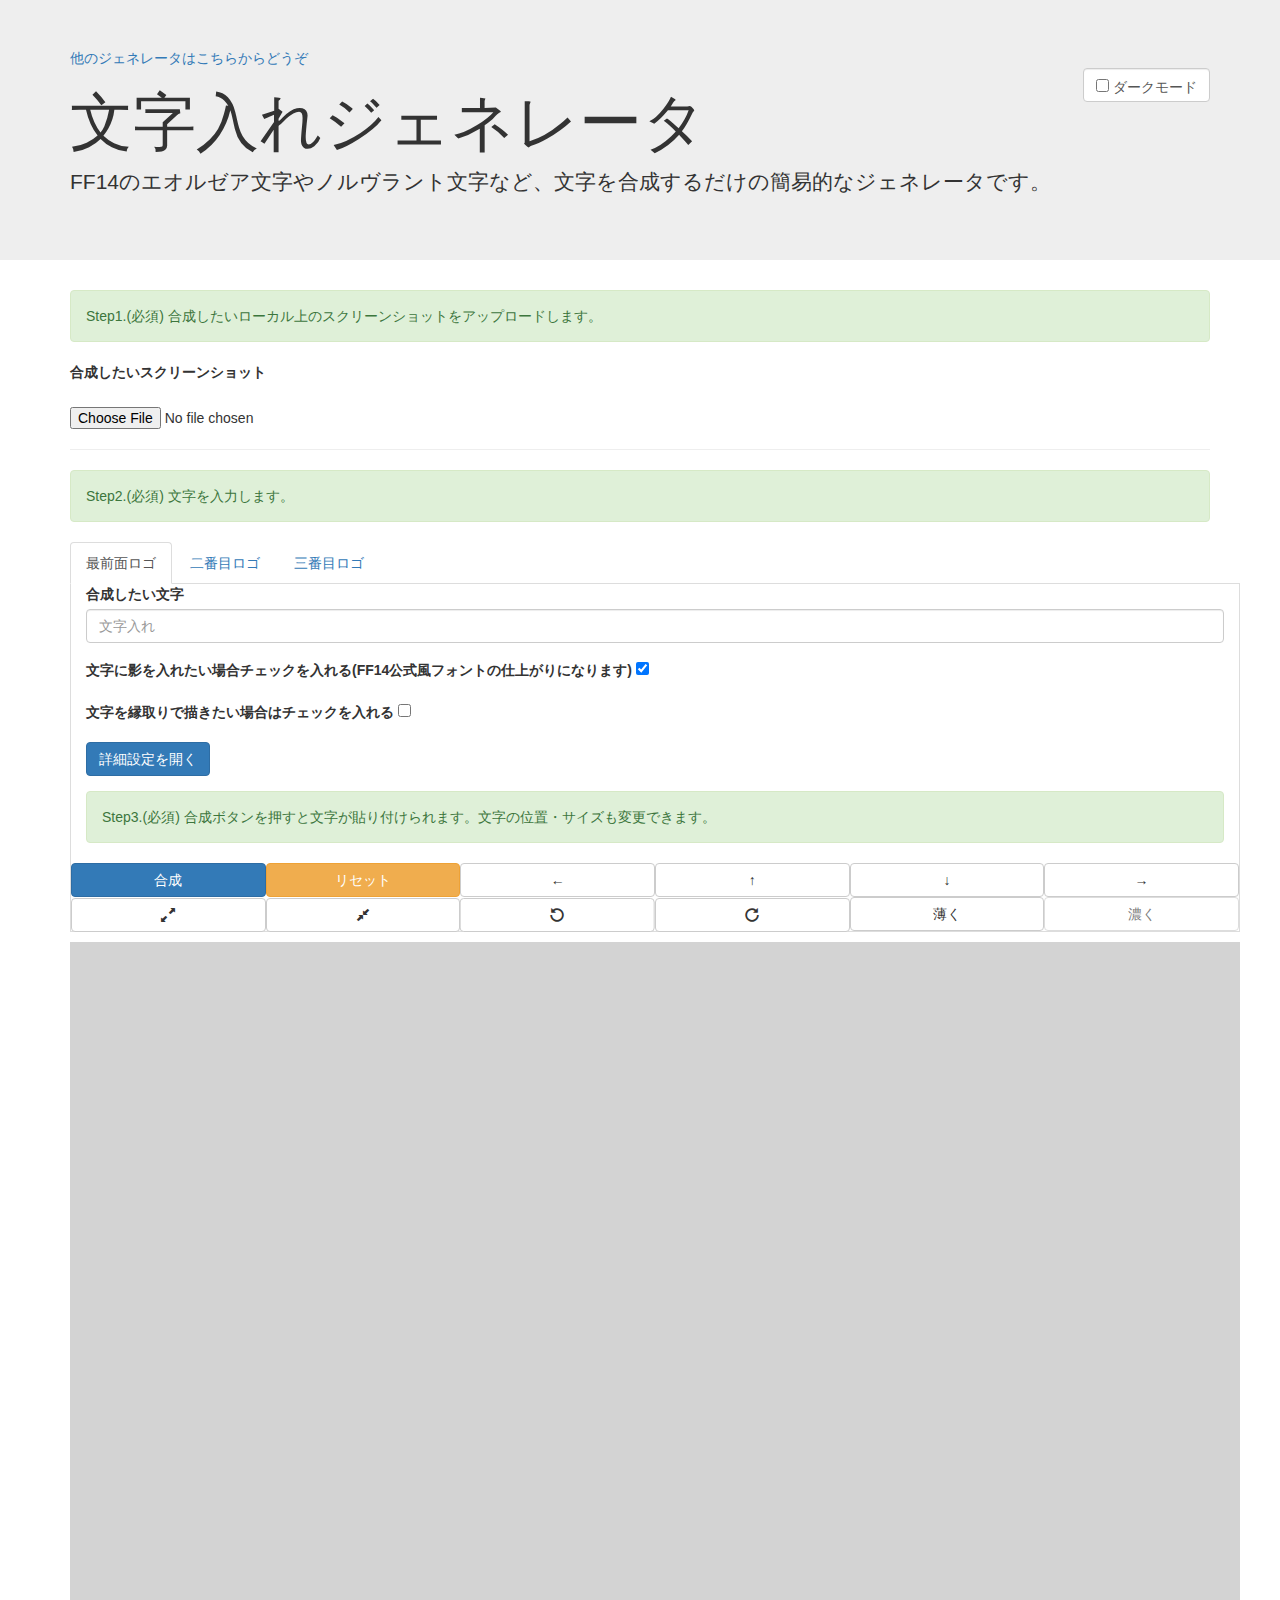
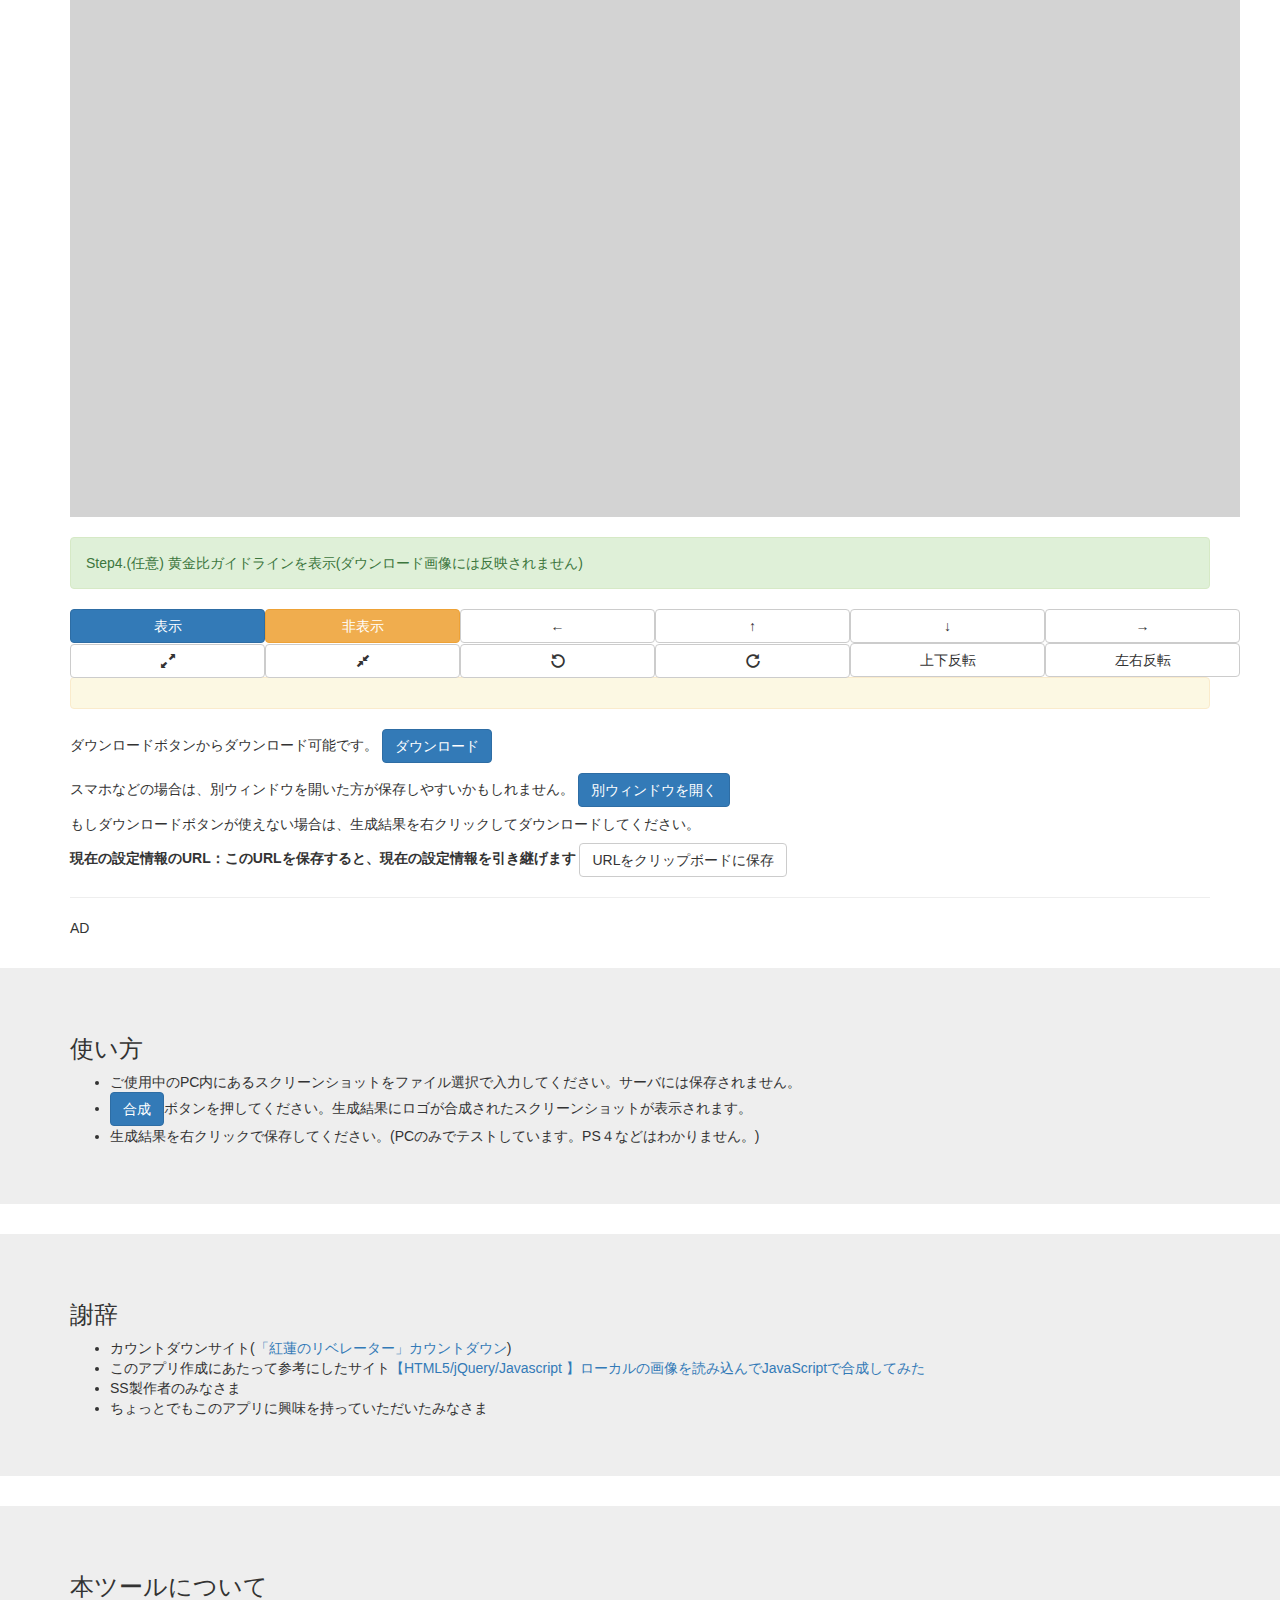
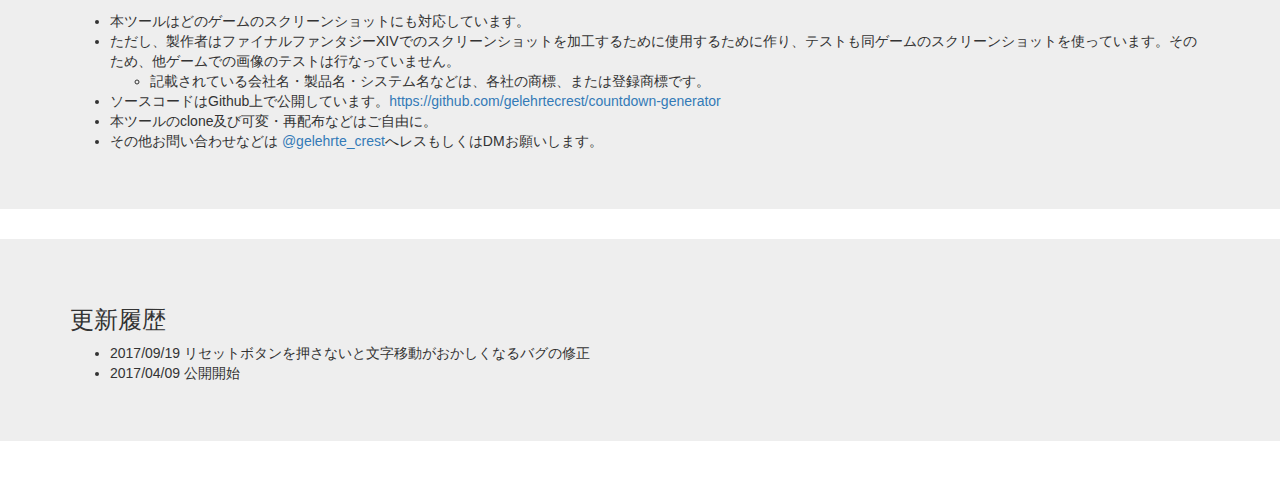
==== commit afcaecf5: "広告を減らす" ====
--- a/docs/index.html
+++ b/docs/index.html
@@ -6,16 +6,16 @@
 		<meta name="viewport" content="width=device-width, initial-scale=1">
 		<meta description="文字入れジェネレータはゲームのスクリーンショットにFF14のエオルゼア文字やノルヴラント文字など文字を載せるためのアプリです。FINAL FANTASY XIVのスクリーンショットでテストしています。">
 		<title>文字入れジェネレータ</title>
-		<script src="https://code.createjs.com/easeljs-0.8.2.min.js"></script>
+		<script src="easeljs.min.js"></script>
 		<script src="jquery-3.6.0.min.js"></script>
 		<script src="https://maxcdn.bootstrapcdn.com/bootstrap/3.3.7/js/bootstrap.min.js" integrity="sha384-Tc5IQib027qvyjSMfHjOMaLkfuWVxZxUPnCJA7l2mCWNIpG9mGCD8wGNIcPD7Txa" crossorigin="anonymous"></script>
 		<link href="https://maxcdn.bootstrapcdn.com/bootstrap/3.3.7/css/bootstrap.min.css" rel="stylesheet" integrity="sha384-BVYiiSIFeK1dGmJRAkycuHAHRg32OmUcww7on3RYdg4Va+PmSTsz/K68vbdEjh4u" crossorigin="anonymous">
 		<link href="main.css?20210517" rel="stylesheet">
 		<script src="https://ajax.googleapis.com/ajax/libs/webfont/1.6.26/webfont.js"></script>
-		<script src="main.js?20220130"></script>
+		<script src="main.js?20220913"></script>
 		<!-- ダークモード -->
 		<script src="https://cdn.jsdelivr.net/npm/js-cookie@2/src/js.cookie.min.js"></script>
-		<script src="dark-mode.js?20200327"></script>
+		<script src="dark-mode.js?20200913"></script>
 		<!-- Global Site Tag (gtag.js) - Google Analytics -->
 		<script async src="https://www.googletagmanager.com/gtag/js?id=UA-101529000-4"></script>
 		<script>
@@ -45,18 +45,6 @@
 			<dd><span><img src="" id="preview"></span><dd>
 			<dd><input type="file" accept="image/*" id="getfile"><dd>
 			</dl>
-			<hr />
-			<p>広告</p>
-			<script async src="//pagead2.googlesyndication.com/pagead/js/adsbygoogle.js"></script>
-			<!-- カウントダウンジェネレータ　レスポンシブ -->
-		<ins class="adsbygoogle"
-		     style="display:block"
-	          data-ad-client="ca-pub-9341622472626262"
-          data-ad-slot="9647787091"
-     data-ad-format="auto"></ins>
-     <script>
-(adsbygoogle = window.adsbygoogle || []).push({});
-     </script>
      		<hr />
 			<div class="alert alert-success">Step2.(必須) 文字を入力します。</div>
 			<ul class="nav nav-tabs">
@@ -157,6 +145,7 @@
 												<button type="button" id="font_thavnair" class="font_button btn btn-danger col-sm-2">サベネア文字(仮実装)</button>												<button type="button" id="font_nier" class="font_button btn btn-black col-sm-2">NieR文字フォント</button>
 												<button type="button" id="font_near_eastern" class="font_button btn btn-default col-sm-2">近東文字フォント</button>
 												<button type="button" id="font_ff14_figure" class="font_button btn btn-success col-sm-2">エデンフォント</button>
+												<button type="button" id="font_eorzea_smart" class="font_button btn btn-success col-sm-2">エオルゼア文字 Smart(開発中)</button>
 											</div>
 									</div>
 									<div class="col-sm-12">
@@ -166,6 +155,8 @@
 												<button type="button" id="font_eorzea_dot" class="font_button btn btn-success col-sm-2">エオルゼア文字ドット</button>
 												<button type="button" id="font_eorzea_cursive" class="font_button btn btn-success col-sm-2">エオルゼア文字筆記体</button>
 												<button type="button" id="font_eorzea_maru" class="font_button btn btn-success col-sm-2">エオルゼア丸文字</button>
+												<button type="button" id="font_eorzea_square" class="font_button btn btn-success col-sm-2">エオルゼア四角文字(開発中)</button>
+												<button type="button" id="font_eorzea_ease" class="font_button btn btn-success col-sm-2">エオルゼア文字サンセルフ体(開発中)</button>
 												<button type="button" id="font_kugane_dot" class="font_button btn btn-danger col-sm-2">クガネ文字ドット</button>
 												<button type="button" id="font_norvrandt_dot" class="font_button btn btn-info col-sm-2">ノルヴラント文字ドット</button>
 												<button type="button" id="font_norvrandt5_dot" class="font_button btn btn-info col-sm-2">ノルヴラントドット(5.0版)</button>
@@ -321,6 +312,7 @@
 												<button type="button" id="font_nierB" class="font_buttonB btn btn-black col-sm-2">NieR文字フォント</button>
 												<button type="button" id="font_near_easternB" class="font_buttonB btn btn-default col-sm-2">近東文字フォント</button>
 												<button type="button" id="font_ff14_figureB" class="font_buttonB btn btn-success col-sm-2">エデンフォント</button>
+												<button type="button" id="font_eorzea_smartB" class="font_buttonB btn btn-success col-sm-2">エオルゼア文字 Smart(開発中)</button>
 											</div>
 									</div>
 									<div class="col-sm-12">
@@ -330,6 +322,8 @@
 												<button type="button" id="font_eorzea_dotB" class="font_buttonB btn btn-success col-sm-2">エオルゼア文字ドット</button>
 												<button type="button" id="font_eorzea_cursiveB" class="font_buttonB btn btn-success col-sm-2">エオルゼア文字筆記体</button>
 												<button type="button" id="font_eorzea_maruB" class="font_buttonB btn btn-success col-sm-2">エオルゼア丸文字</button>
+												<button type="button" id="font_eorzea_squareB" class="font_buttonB btn btn-success col-sm-2">エオルゼア四角文字(開発中)</button>
+												<button type="button" id="font_eorzea_easeB" class="font_buttonB btn btn-success col-sm-2">エオルゼア文字サンセルフ体(開発中)</button>
 												<button type="button" id="font_kugane_dotB" class="font_buttonB btn btn-danger col-sm-2">クガネ文字ドット</button>
 												<button type="button" id="font_norvrandt_dotB" class="font_buttonB btn btn-info col-sm-2">ノルヴラント文字ドット</button>
 												<button type="button" id="font_norvrandt5_dotB" class="font_buttonB btn btn-info col-sm-2">ノルヴラントドット(5.0版)</button>
@@ -486,6 +480,7 @@
 												<button type="button" id="font_nierC" class="font_buttonC btn btn-black col-sm-2">NieR文字フォント</button>
 												<button type="button" id="font_near_easternC" class="font_buttonC btn btn-default col-sm-2">近東文字フォント</button>
 												<button type="button" id="font_ff14_figureC" class="font_buttonC btn btn-success col-sm-2">エデンフォント</button>
+												<button type="button" id="font_eorzea_smartC" class="font_buttonC btn btn-success col-sm-2">エオルゼア文字 Smart(開発中)</button>
 											</div>
 									</div>
 									<div class="col-sm-12">
@@ -495,6 +490,8 @@
 												<button type="button" id="font_eorzea_dotC" class="font_buttonC btn btn-success col-sm-2">エオルゼア文字ドット</button>
 												<button type="button" id="font_eorzea_cursiveC" class="font_buttonC btn btn-success col-sm-2">エオルゼア文字筆記体</button>
 												<button type="button" id="font_eorzea_maruC" class="font_buttonC btn btn-success col-sm-2">エオルゼア丸文字</button>
+												<button type="button" id="font_eorzea_squareC" class="font_buttonC btn btn-success col-sm-2">エオルゼア四角文字(開発中)</button>
+												<button type="button" id="font_eorzea_easeC" class="font_buttonC btn btn-success col-sm-2">エオルゼア文字サンセルフ体(開発中)</button>
 												<button type="button" id="font_kugane_dotC" class="font_buttonC btn btn-danger col-sm-2">クガネ文字ドット</button>
 												<button type="button" id="font_norvrandt_dotC" class="font_buttonC btn btn-info col-sm-2">ノルヴラント文字ドット</button>
 												<button type="button" id="font_norvrandt5_dotC" class="font_buttonC btn btn-info col-sm-2">ノルヴラントドット(5.0版)</button>
--- a/docs/style.css
+++ b/docs/style.css
@@ -47,7 +47,11 @@
 }
 @font-face{
 	font-family:'Eorzea';
-	src:url('https://gelehrtecrest.github.io/eorzea-font/fonts/Eorzea-Regular.woff') format('woff');
+	src:url('https://gelehrtecrest.github.io/eorzea-font/main/fonts/Eorzea-Regular.woff') format('woff');
+}
+@font-face{
+	font-family:'EorzeaSmart';
+	src:url('https://gelehrtecrest.github.io/eorzea-font/smart/fonts/EorzeaSmart-Regular.woff') format('woff');
 }
 @font-face{
         font-family:'Allagan';
@@ -64,6 +68,14 @@
 @font-face{
         font-family:'Eorzea-Blackletter';
         src:url('https://gelehrtecrest.github.io/countdown-generator/gelefont/Eorzea-Blackletter-Regular.woff') format('woff');
+}
+@font-face{
+        font-family:'EorzeaSquare';
+        src:url('https://gelehrtecrest.github.io/countdown-generator/gelefont/EorzeaSquare-Regular.woff') format('woff');
+}
+@font-face{
+	font-family:'EorzeaEase';
+	src:url('https://gelehrtecrest.github.io/countdown-generator/gelefont/EorzeaEase-Regular.woff') format('woff');
 }
 @font-face {
 	font-family:"TrainOne";
